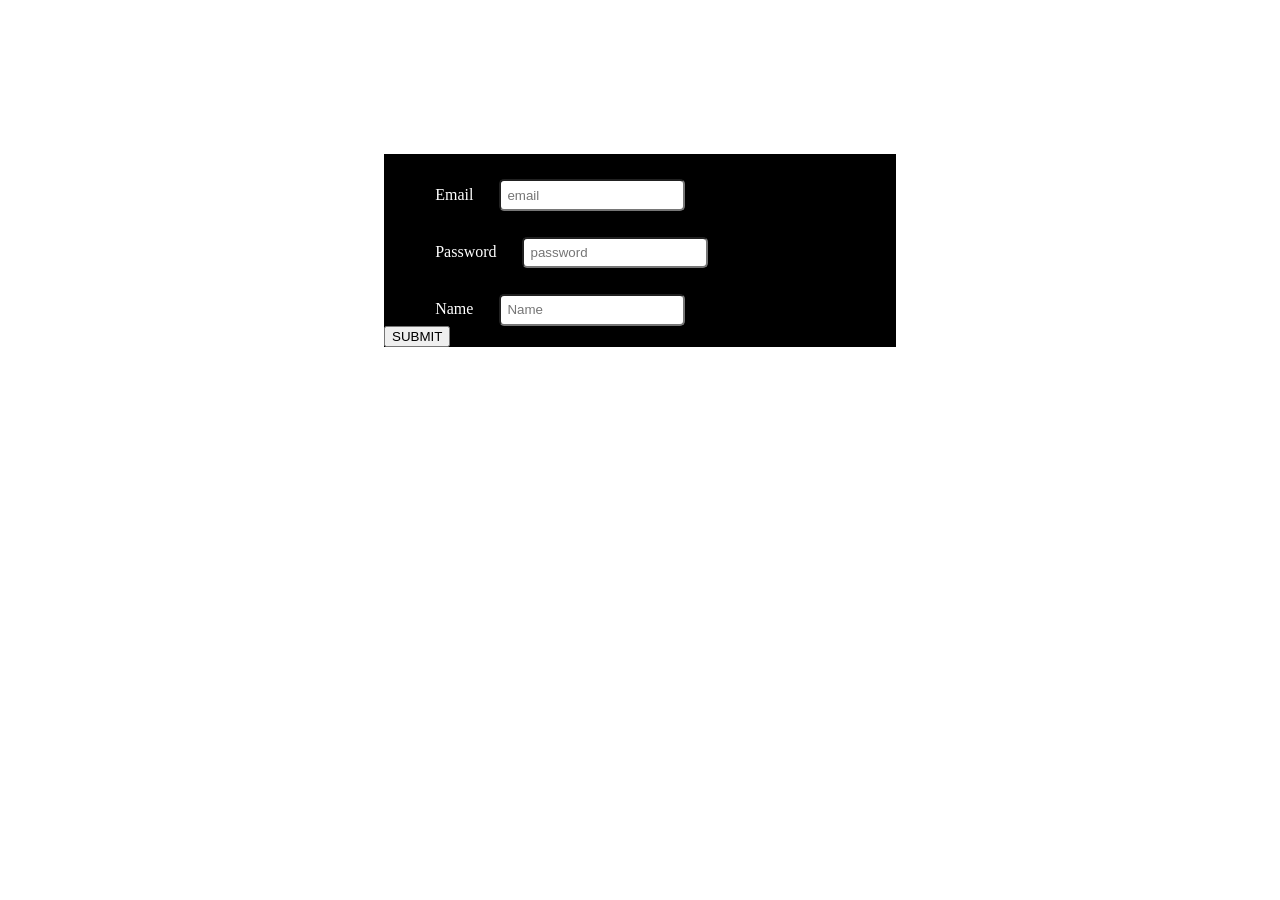
==== pyBusBooking/form.html @ e4cce4d3 "frist" ====
<html>
  <head>
    <title>Register</title>
   <link rel="stylesheet" href="form.css">
  </head>
  <body>
    <div class="formdiv">
      <form action="registerResult" method="post" class="form">
          <div class="forminputdiv" style="padding-top: 2vw;">
            <label class="formlabel" for="email">Email</label>
            <input class="forminput" type="text" placeholder="email" name="email" />
          </div>
          <div  class="forminputdiv">
            <label class="formlabel" for="password">Password</label>
            <input class="forminput" type="text" placeholder="password" name="pass" />
          </div>
          <div  class="forminputdiv"> 
            <label class="formlabel" for="Name">Name</label>
            <input class="forminput" type="text" placeholder="Name" name="name" />
          </div>
      <button type="submit">SUBMIT</button>
    </form>
    </div>
  </body>
</html>
---- pyBusBooking/form.css ----
.formdiv{
    background-color:black;
    color: white;
    width: 40vw;
    margin-left: auto;
    margin-right: auto;
    margin-top: 12vw;
}
.formlabel{
    float: left;
    margin: 0.5vw 2vw 0vw -1vw;
}
.forminput{
    display: block;
    padding: 0.5vw;
    border-radius: 5px;
}
.forminputdiv{
    margin: 2vw 0vw 0vw 5vw;
}






.ticicon{
    width: 4vw;
    margin: -1.5vw 1vw 0.5vw 2vw;
}
.tichead{
    background-color: chocolate;
    padding-top: 1.5vw;
    width: fit-content;
}
.tichead p{
    font-size: 2.5vw;
    margin: -0.5vw 0vw 0vw 1vw;
    float: left;
}
.ticket{
    margin-left: 20vw;
}
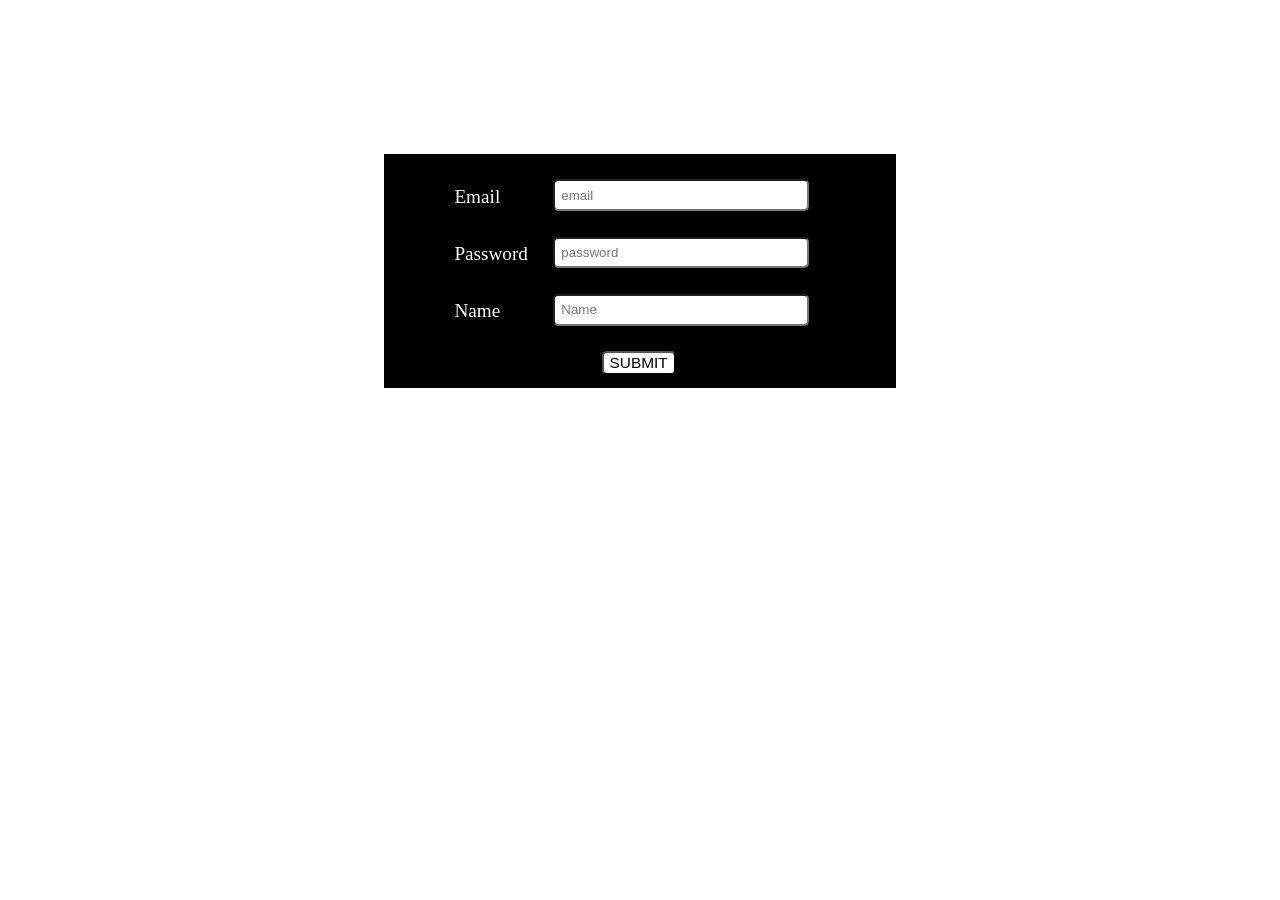
==== commit 23c35280: "final" ====
--- a/pyBusBooking/form.html
+++ b/pyBusBooking/form.html
@@ -3,10 +3,11 @@
     <title>Register</title>
    <link rel="stylesheet" href="form.css">
   </head>
-  <body>
-    <div class="formdiv">
+  <body class="frombody">
+      <div class="formdiv">
       <form action="registerResult" method="post" class="form">
-          <div class="forminputdiv" style="padding-top: 2vw;">
+        <div style="margin: 0vw 0vw 0vw 1.5vw;">
+             <div class="forminputdiv" style="padding-top: 2vw;">
             <label class="formlabel" for="email">Email</label>
             <input class="forminput" type="text" placeholder="email" name="email" />
           </div>
@@ -18,7 +19,8 @@
             <label class="formlabel" for="Name">Name</label>
             <input class="forminput" type="text" placeholder="Name" name="name" />
           </div>
-      <button type="submit">SUBMIT</button>
+        </div>
+      <button type="submit" class="formbut">SUBMIT</button>
     </form>
     </div>
   </body>
--- a/pyBusBooking/form.css
+++ b/pyBusBooking/form.css
@@ -17,9 +17,27 @@
 }
 .forminputdiv{
     margin: 2vw 0vw 0vw 5vw;
+    display: grid;
+    grid-template-columns: 20% 80%;
+    font-size: 1.5vw;
 }
-
-
+.forminputdiv input{
+    width: 20vw;
+}
+.formbut{
+    background-color: rgb(255, 255, 255);
+    color: rgb(0, 0, 0);
+    font-size: 1.2vw;
+    border-radius: 5px;
+    margin-top: 2vw;
+    margin-left: 17vw;
+    margin-bottom: 1vw;
+}
+.frombody{
+    background-image: url("bkbus.jpg");
+      background-repeat: no-repeat;
+  background-size: cover;
+}
 
 
 
@@ -31,13 +49,29 @@
 .tichead{
     background-color: chocolate;
     padding-top: 1.5vw;
-    width: fit-content;
+    border-radius: 10px;
 }
 .tichead p{
     font-size: 2.5vw;
-    margin: -0.5vw 0vw 0vw 1vw;
+    margin: -0.5vw 0vw 0vw 20vw;
     float: left;
 }
 .ticket{
-    margin-left: 20vw;
+    margin-left: 25vw;
+    width: 50vw;
+    margin-bottom: 10vw;
+}
+.ticdiv{
+    display: grid;
+    grid-template-columns: 50% 50%;
+    font-size: 1.8vw;
+    margin: 0vw 0vw 0vw 2vw
+}
+.ticbut{
+    background-color: #1fcc44;;
+    color: white;
+    border: none;
+    font-size: 1.5vw;
+    border-radius: 10px;
+    margin: 0vw 0vw 1vw 18vw;
 }
